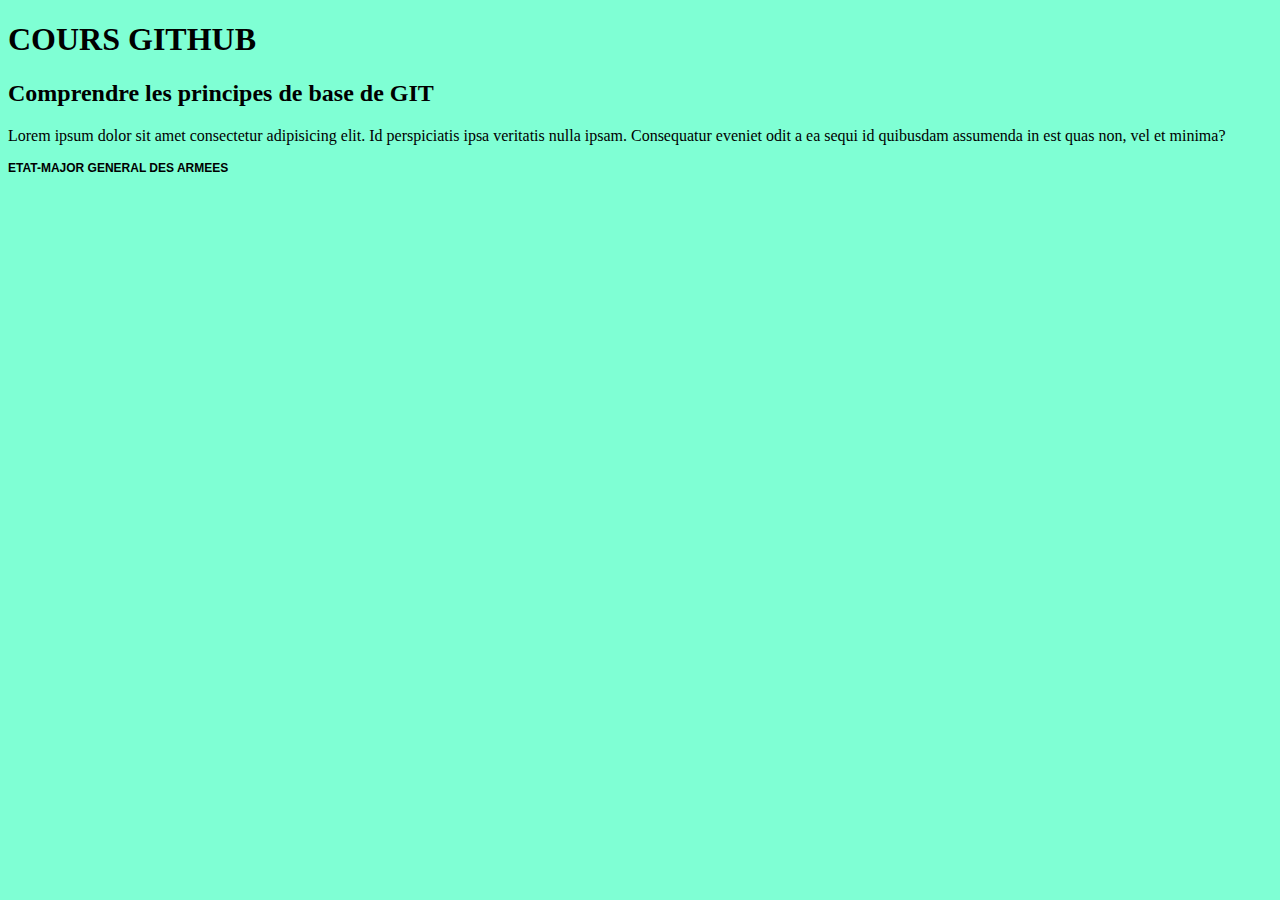
==== index.html @ 26c80855 "Ajout du sous-titre h2" ====
<!DOCTYPE html>
<html lang="en">
  <head>
    <meta charset="UTF-8" />
    <meta name="viewport" content="width=device-width, initial-scale=1.0" />
    <title>Document</title>
    <link rel="stylesheet" href="style.css" />
  </head>
  <body>
    <h1>COURS GITHUB</h1>
    <h2>Comprendre les principes de base de GIT</h2>
    <p>
      Lorem ipsum dolor sit amet consectetur adipisicing elit. Id perspiciatis
      ipsa veritatis nulla ipsam. Consequatur eveniet odit a ea sequi id
      quibusdam assumenda in est quas non, vel et minima?
    </p>
    <p class="p-1">ETAT-MAJOR GENERAL DES ARMEES</p>
  </body>
</html>
---- style.css ----
body {
  background-color: aquamarine;
}

.p-1 {
  font-family: Arial, Helvetica, sans-serif;
  font-weight: bolder;
  font-size: 12px;
}
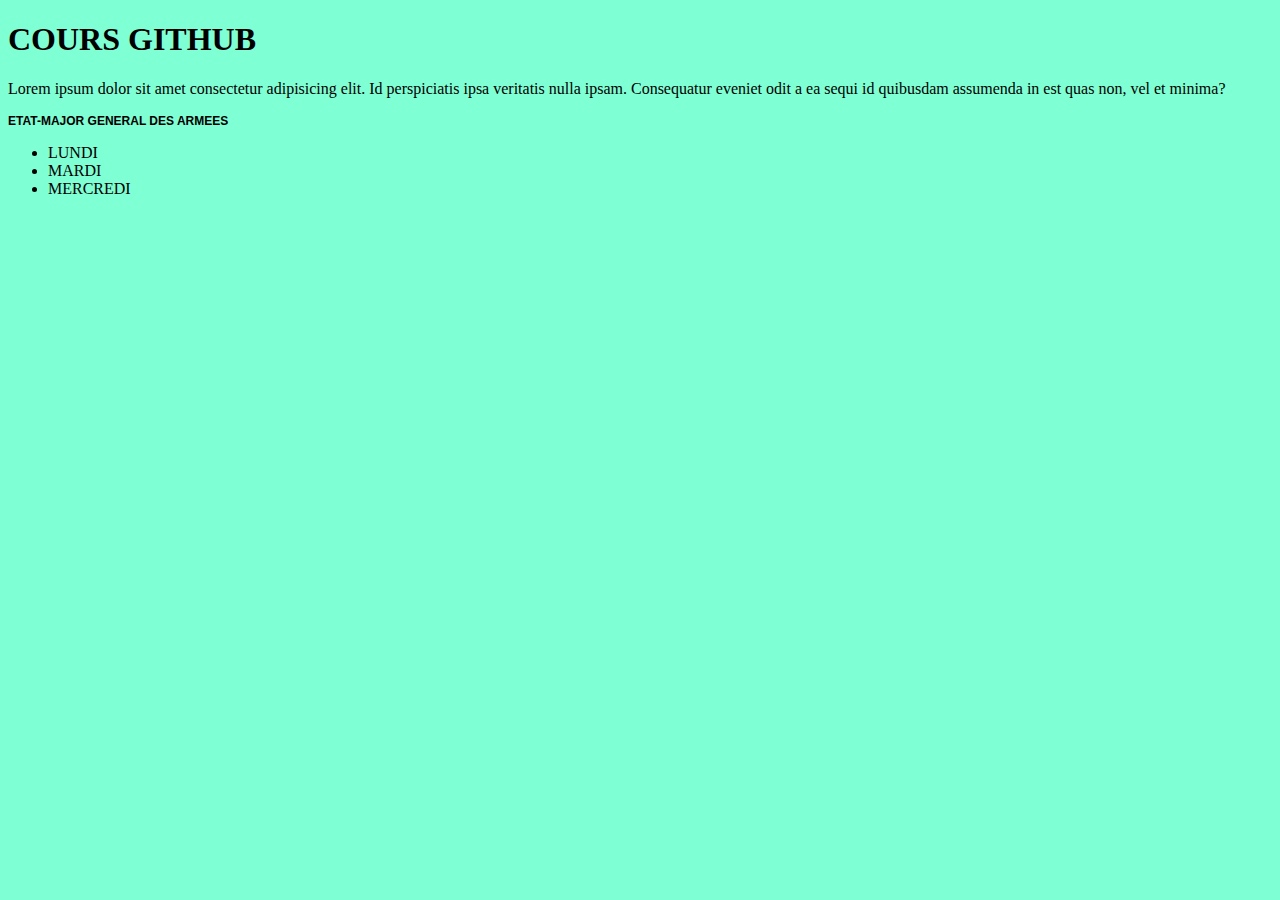
==== commit c4294d28: "Merge branch 'b1'" ====
--- a/index.html
+++ b/index.html
@@ -8,12 +8,16 @@
   </head>
   <body>
     <h1>COURS GITHUB</h1>
-    <h2>Comprendre les principes de base de GIT</h2>
     <p>
       Lorem ipsum dolor sit amet consectetur adipisicing elit. Id perspiciatis
       ipsa veritatis nulla ipsam. Consequatur eveniet odit a ea sequi id
       quibusdam assumenda in est quas non, vel et minima?
     </p>
     <p class="p-1">ETAT-MAJOR GENERAL DES ARMEES</p>
+    <ul>
+      <li>LUNDI</li>
+      <li>MARDI</li>
+      <li>MERCREDI</li>
+    </ul>
   </body>
 </html>
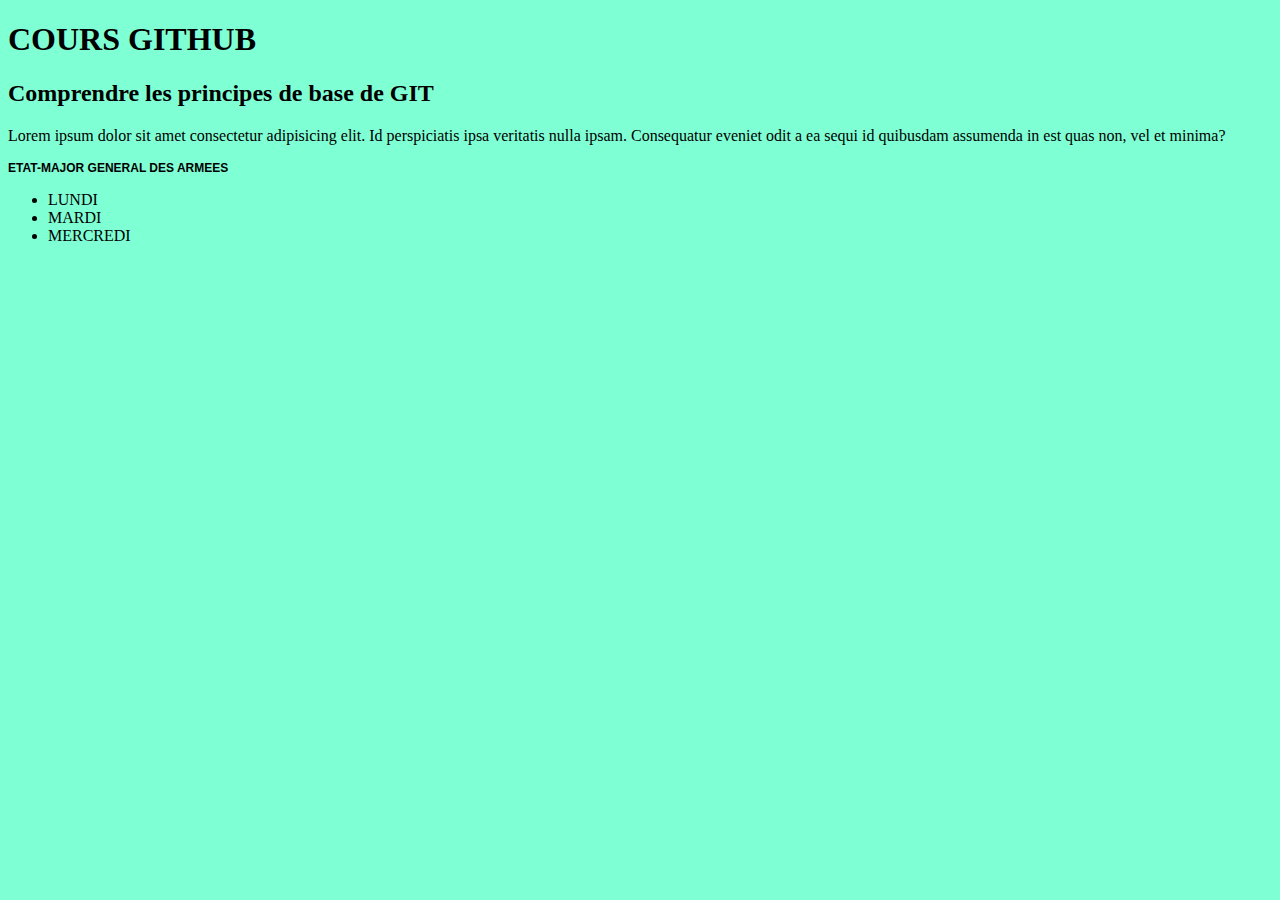
==== commit 4deff169: "Merge branch 'b2'" ====
--- a/index.html
+++ b/index.html
@@ -8,6 +8,7 @@
   </head>
   <body>
     <h1>COURS GITHUB</h1>
+    <h2>Comprendre les principes de base de GIT</h2>
     <p>
       Lorem ipsum dolor sit amet consectetur adipisicing elit. Id perspiciatis
       ipsa veritatis nulla ipsam. Consequatur eveniet odit a ea sequi id
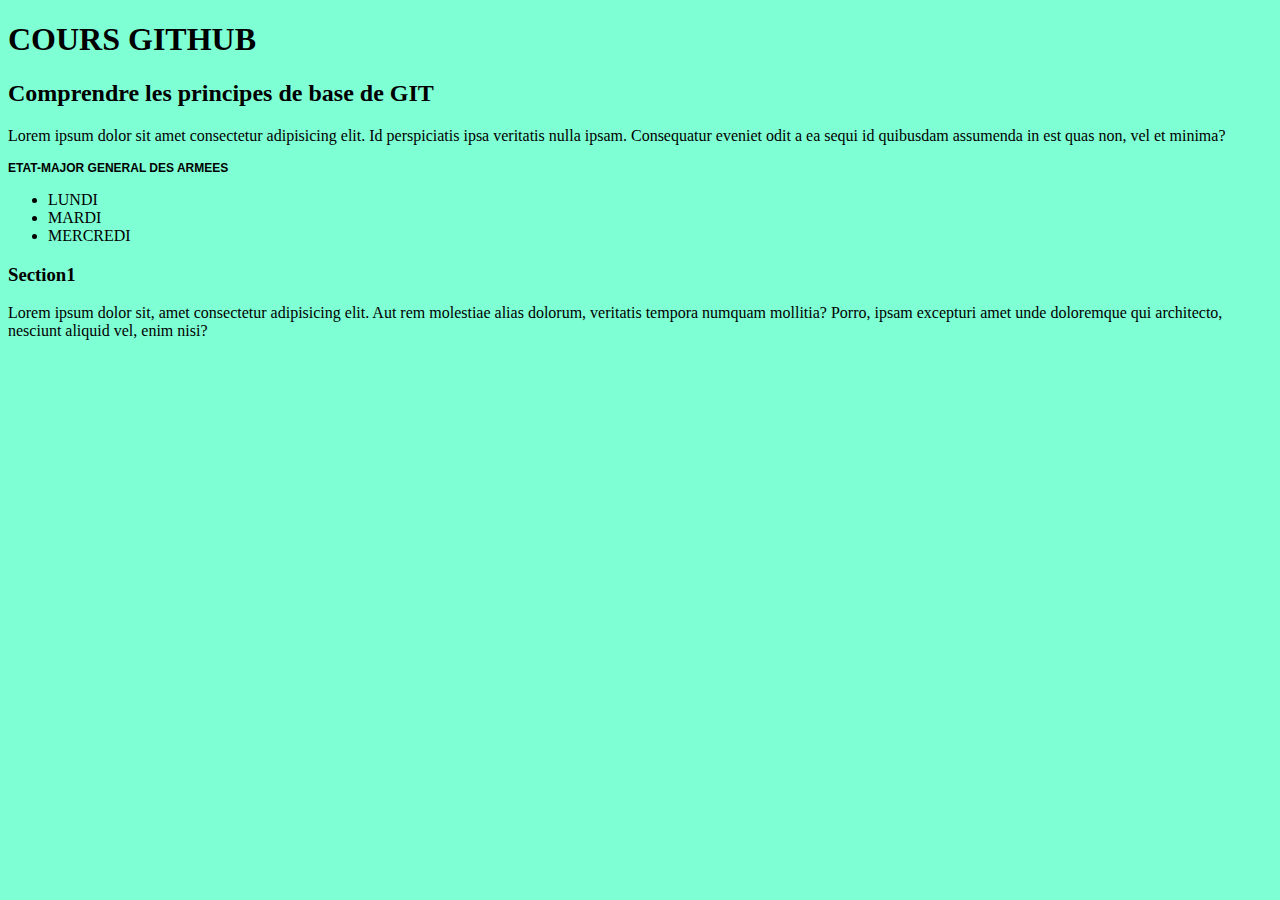
==== commit 7420e6e1: "Bloc section1 ajouté" ====
--- a/index.html
+++ b/index.html
@@ -20,5 +20,11 @@
       <li>MARDI</li>
       <li>MERCREDI</li>
     </ul>
+    <div>
+      <h3>Section1</h3>
+      <p>
+        Lorem ipsum dolor sit, amet consectetur adipisicing elit. Aut rem molestiae alias dolorum, veritatis tempora numquam mollitia? Porro, ipsam excepturi amet unde doloremque qui architecto, nesciunt aliquid vel, enim nisi?
+      </p>
+    </div>
   </body>
 </html>
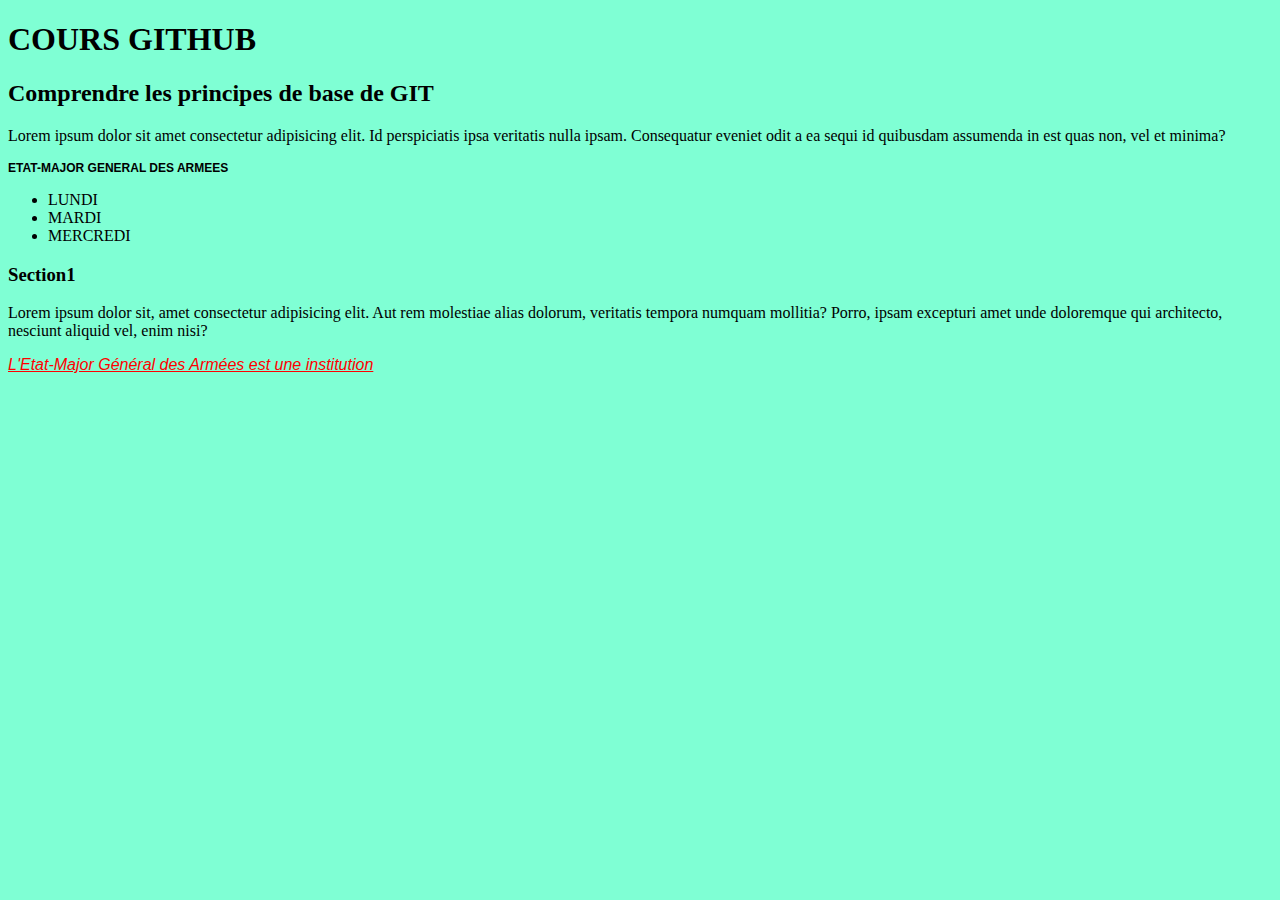
==== commit 86e05915: "Ajout d'un title, p.p-2 ajouté, Style de p.p-2 éffectué dans style.css" ====
--- a/index.html
+++ b/index.html
@@ -3,7 +3,7 @@
   <head>
     <meta charset="UTF-8" />
     <meta name="viewport" content="width=device-width, initial-scale=1.0" />
-    <title>Document</title>
+    <title>Tuto sur Git</title>
     <link rel="stylesheet" href="style.css" />
   </head>
   <body>
@@ -25,6 +25,9 @@
       <p>
         Lorem ipsum dolor sit, amet consectetur adipisicing elit. Aut rem molestiae alias dolorum, veritatis tempora numquam mollitia? Porro, ipsam excepturi amet unde doloremque qui architecto, nesciunt aliquid vel, enim nisi?
       </p>
+      <p class="p-2">
+        L'Etat-Major Général des Armées est une institution
+      </p>
     </div>
   </body>
 </html>
--- a/style.css
+++ b/style.css
@@ -7,3 +7,10 @@
   font-weight: bolder;
   font-size: 12px;
 }
+
+.p-2{
+  font-family: 'Franklin Gothic Medium', 'Arial Narrow', Arial, sans-serif;
+  color: red;
+  font-style: italic;
+  text-decoration: underline;
+}
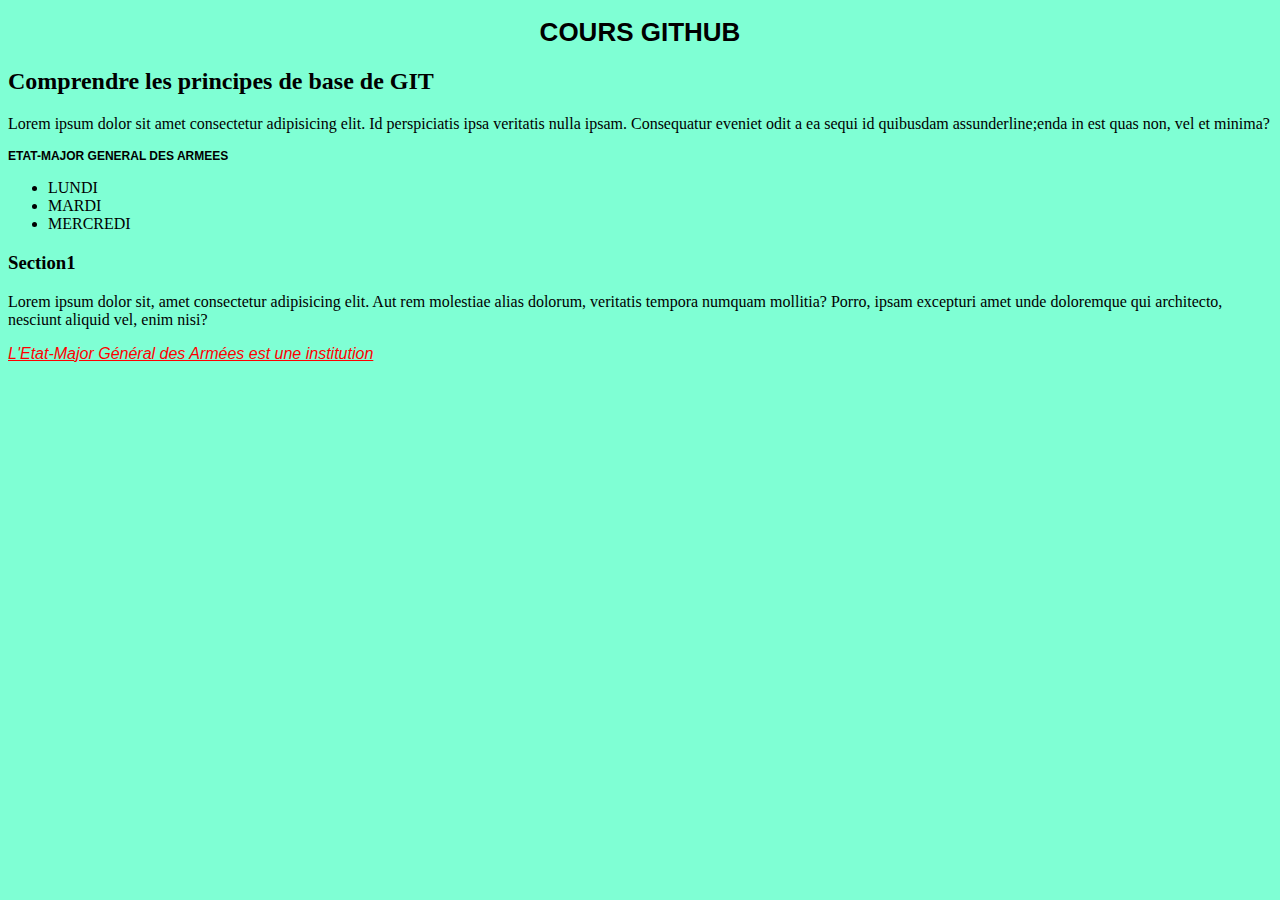
==== commit aa860a7b: "Stylisation du titre de la page" ====
--- a/index.html
+++ b/index.html
@@ -7,12 +7,12 @@
     <link rel="stylesheet" href="style.css" />
   </head>
   <body>
-    <h1>COURS GITHUB</h1>
+    <h1 class="page-title">COURS GITHUB</h1>
     <h2>Comprendre les principes de base de GIT</h2>
     <p>
       Lorem ipsum dolor sit amet consectetur adipisicing elit. Id perspiciatis
       ipsa veritatis nulla ipsam. Consequatur eveniet odit a ea sequi id
-      quibusdam assumenda in est quas non, vel et minima?
+      quibusdam assunderline;enda in est quas non, vel et minima?
     </p>
     <p class="p-1">ETAT-MAJOR GENERAL DES ARMEES</p>
     <ul>
--- a/style.css
+++ b/style.css
@@ -1,5 +1,12 @@
 body {
   background-color: aquamarine;
+}
+
+.page-title{
+  font-family: Arial, Helvetica, sans-serif;
+  text-align: center;
+  font-weight: bolder;
+  font-size: 26px;
 }
 
 .p-1 {
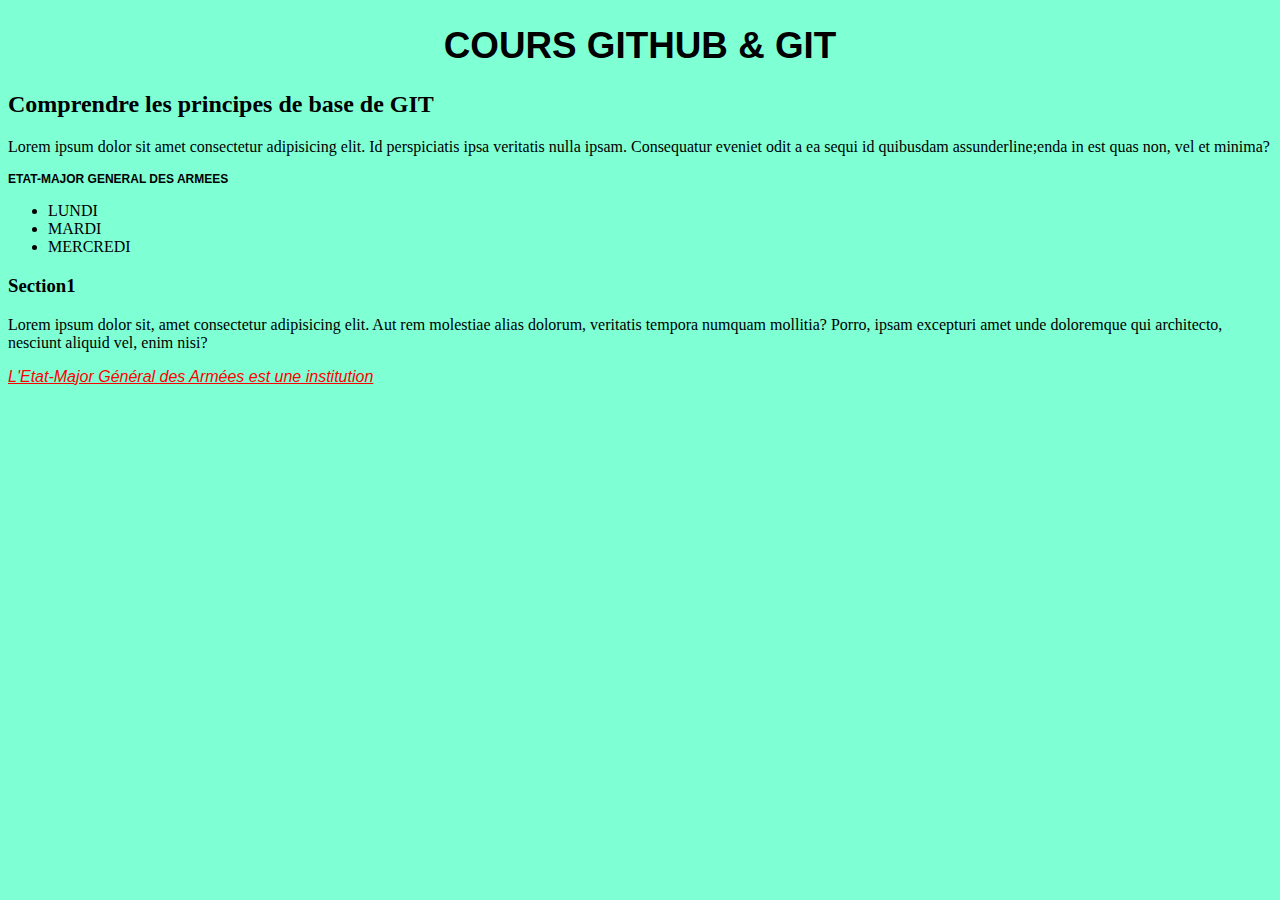
==== commit e2ae6102: "Modification du titre de la page" ====
--- a/index.html
+++ b/index.html
@@ -7,7 +7,7 @@
     <link rel="stylesheet" href="style.css" />
   </head>
   <body>
-    <h1 class="page-title">COURS GITHUB</h1>
+    <h1 class="page-title">COURS GITHUB & GIT</h1>
     <h2>Comprendre les principes de base de GIT</h2>
     <p>
       Lorem ipsum dolor sit amet consectetur adipisicing elit. Id perspiciatis
--- a/style.css
+++ b/style.css
@@ -6,7 +6,7 @@
   font-family: Arial, Helvetica, sans-serif;
   text-align: center;
   font-weight: bolder;
-  font-size: 26px;
+  font-size: 2.3rem;
 }
 
 .p-1 {
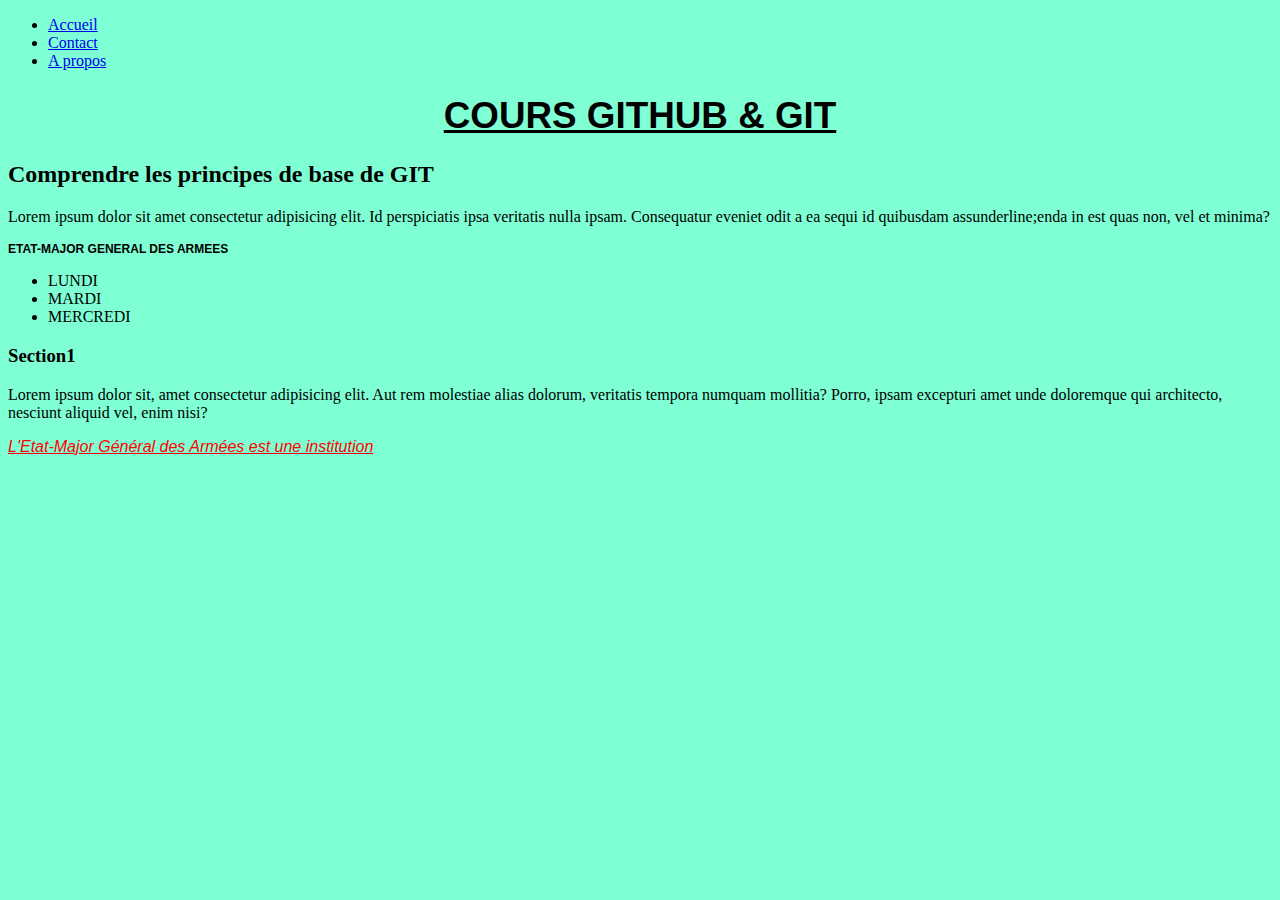
==== commit cc52ff1f: "Creation des fonctionnalités de contact et ajout menu" ====
--- a/index.html
+++ b/index.html
@@ -7,6 +7,11 @@
     <link rel="stylesheet" href="style.css" />
   </head>
   <body>
+    <ul>
+      <li><a href="index.html">Accueil</a></li>
+      <li><a href="./contact/contact.html">Contact</a></li>
+      <li><a href="./apropos/apropos.html">A propos</a></li>
+    </ul>
     <h1 class="page-title">COURS GITHUB & GIT</h1>
     <h2>Comprendre les principes de base de GIT</h2>
     <p>
--- a/style.css
+++ b/style.css
@@ -7,6 +7,7 @@
   text-align: center;
   font-weight: bolder;
   font-size: 2.3rem;
+  text-decoration: underline;
 }
 
 .p-1 {
